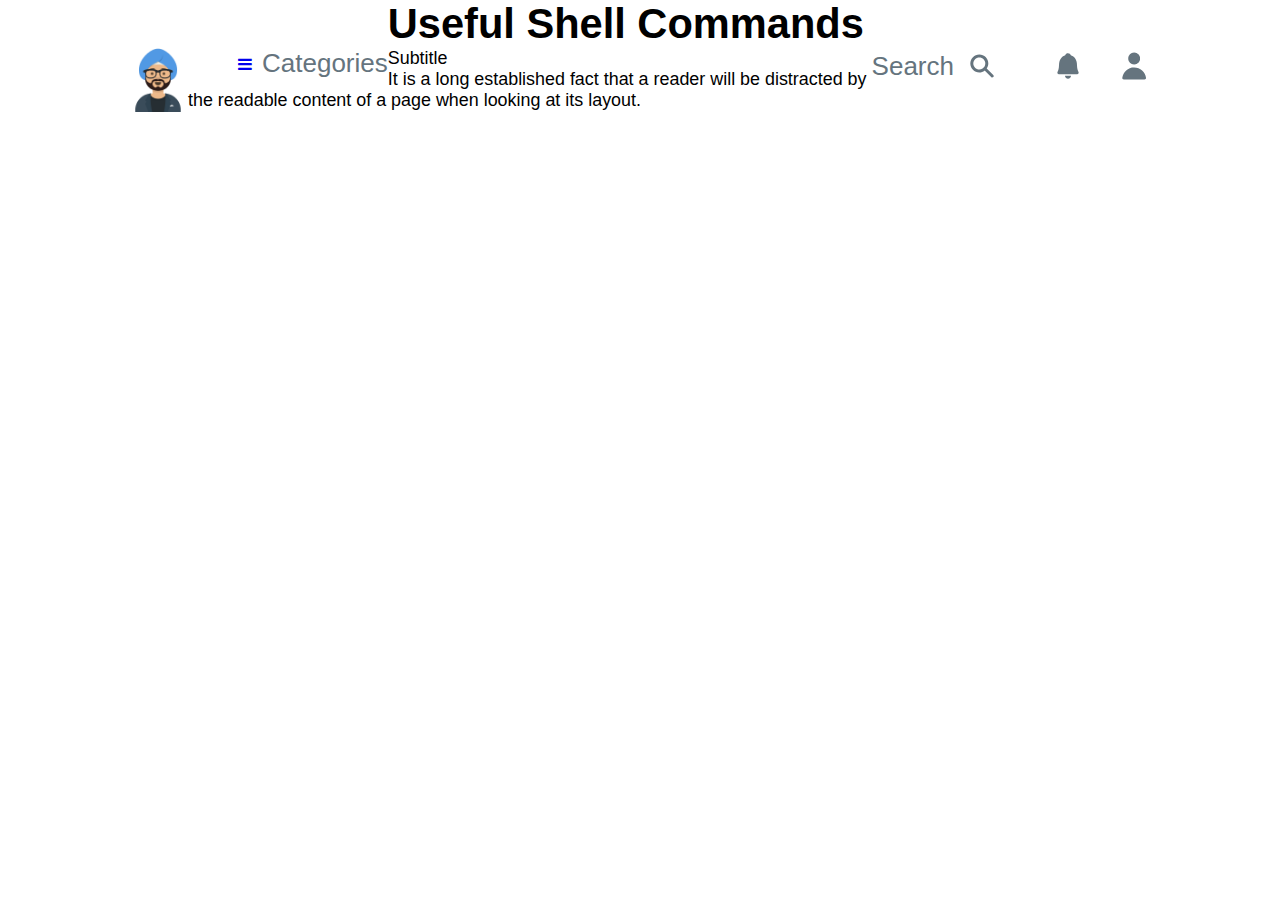
==== blog/index.html @ 7428a0bb "Add initial blog page." ====
<!DOCTYPE html>
<html>
<head>
	<title>Jasmeet Singh's Blog</title>
	<meta charset="UTF-8">
	<meta name="viewport" content="width=device-width, initial-scale=1.0">
	<meta name="theme-color" content="#242424">
	<link rel="icon" sizes="192x192" href="resources/avatar.png">
	<link rel="stylesheet" href="https://cdnjs.cloudflare.com/ajax/libs/font-awesome/4.7.0/css/font-awesome.min.css" type="text/css">
	<link rel="stylesheet" type="text/css" href="style.css">
</head>
<body>

	<!-- Navigation Bar -->
	<div class="nav">
		<div class="navWrapper">
			<a href="#"><img class="avatar" src="../resources/avatar.png" alt="avatar image" /></a>
			<a href="#"><div class="menu"><i class="fa fa-bars"></i><p>Categories</p></div></a>
			<div class="right">
				<a href="#">
					<div class="search"><p>Search</p><img src="../img/searchIcon.png" /></div>
				</a>
				<a href="#" class="navIcon"><img src="../img/bellIcon.png"></a>
				<a href="#"><img src="../img/profileIcon.png"></a>
			</div>
		</div>
	</div>

	<!-- -->
	<div class="imageSEction">
		<div class="imageSectionWrapper">
			<div class="blogPostInfo">
				<h1>Useful Shell Commands</h1>
				<div class="info">
					<p>Subtitle</p>
					<p>It is a long established fact that a reader will be distracted by the readable content of a page when looking at its layout.</p>
				</div>
			</div>
		</div>
	</div>


</body>
</html>
---- blog/style.css ----
* {
	margin: 0;
	padding: 0;
	border: 0;
	outline: 0;
	font-size: 100%;
	vertical-align: baseline;
	background: transparent;
}

html {
	font-family: Arial, Helvetica, sans-serif;

}

p {
  font-size: calc(16px + 0.15vw);
}

h1 {
  font-size: calc(32px + 0.75vw);
}

h2 {
 font-size: calc(24px + 0.5vw); 
}

h3 {
  font-size: calc(20px + 0.4vw);
}

h4 {
  font-size: calc(16px + 0.35vw);
}

h5 {
  font-size: calc(14px + 0.225vw);
}

h6 {
  font-size: calc(14px + 0.2vw);
}

.blue {
	color: #1f98ff;
}

.bold {
	font-weight: 500;
}

.nav {
	width: 100%;
}

.navWrapper {
	width: 80%;
	margin: auto;
}

.navWrapper a {
	float: left;
	margin-top: 3em;
	text-decoration: none;
}

.right {
	float: right;
}

.menu, .search {
	display: flex;
	align-items: center;
}

.menu i {
	margin-right: 10px;
}

.search img {
	margin-left: 10px;
}

.menu p, .search p {
	color: #65747e;
	font-size: 26px;
}

.menu {
	margin-left: 50px
}

.search {
	margin-right: 50px;
}

.navIcon {
	margin-right: 30px;
}

.avatar {
	width: 60px;
}

.imageSection {
	width: 100%;
}

.imageSectionWrapper {
	width: 80%;
	margin: auto;
	display: block;
	height: 800px
;}
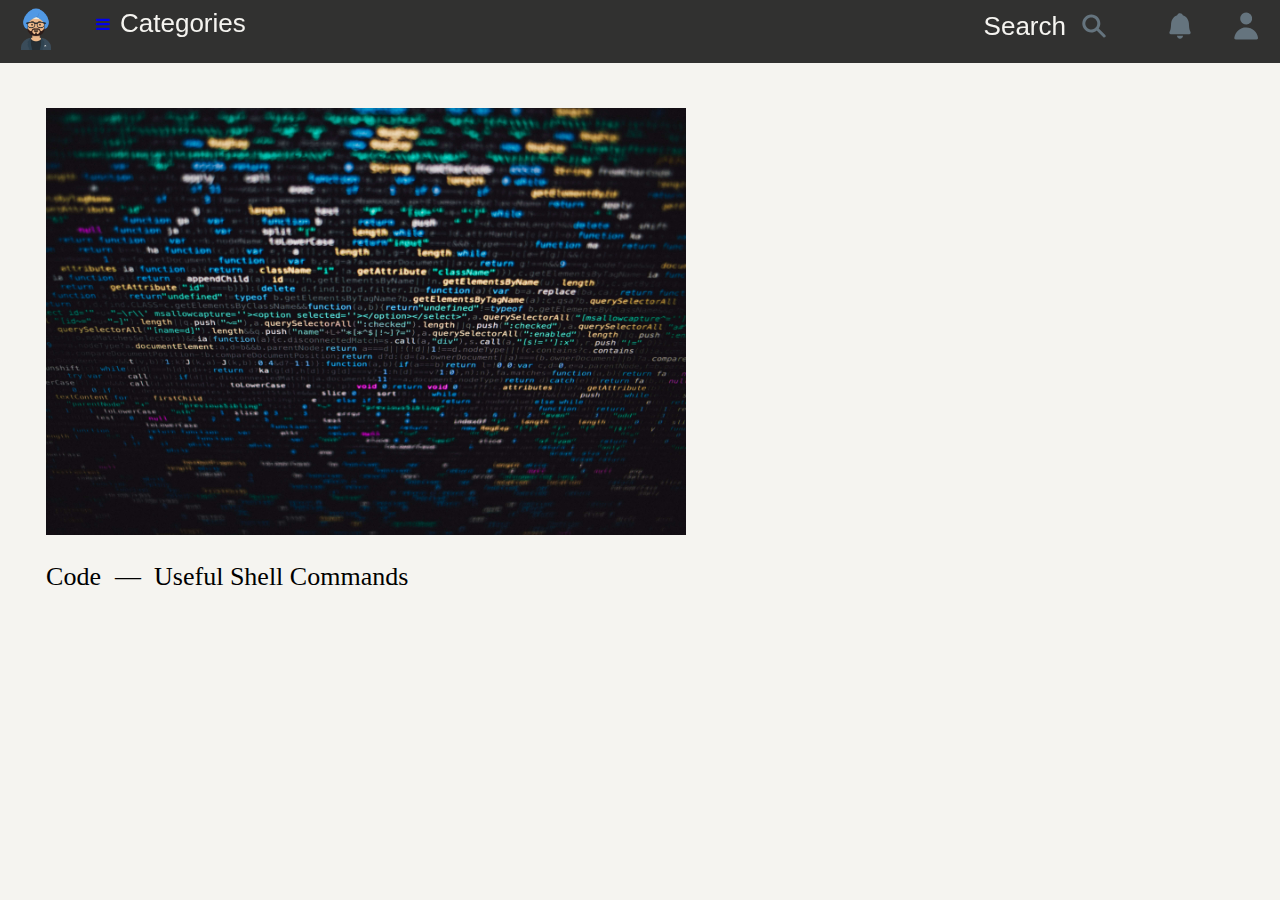
==== commit 93bd1161: "Write first blog post. Edit Navigation Bar Format" ====
--- a/blog/index.html
+++ b/blog/index.html
@@ -1,44 +1,65 @@
 <!DOCTYPE html>
 <html>
+
 <head>
 	<title>Jasmeet Singh's Blog</title>
 	<meta charset="UTF-8">
 	<meta name="viewport" content="width=device-width, initial-scale=1.0">
 	<meta name="theme-color" content="#242424">
 	<link rel="icon" sizes="192x192" href="resources/avatar.png">
-	<link rel="stylesheet" href="https://cdnjs.cloudflare.com/ajax/libs/font-awesome/4.7.0/css/font-awesome.min.css" type="text/css">
+	<link rel="stylesheet" href="https://cdnjs.cloudflare.com/ajax/libs/font-awesome/4.7.0/css/font-awesome.min.css"
+		type="text/css">
 	<link rel="stylesheet" type="text/css" href="style.css">
 </head>
+
 <body>
 
-	<!-- Navigation Bar -->
-	<div class="nav">
-		<div class="navWrapper">
-			<a href="#"><img class="avatar" src="../resources/avatar.png" alt="avatar image" /></a>
-			<a href="#"><div class="menu"><i class="fa fa-bars"></i><p>Categories</p></div></a>
-			<div class="right">
+	<!-- -->
+	<div class="main">
+		<!-- Navigation Bar -->
+		<div class="nav group">
+			<div class="navWrapper group">
+				<a href="#"><img class="avatar" src="../resources/avatar.png" alt="avatar image" /></a>
 				<a href="#">
-					<div class="search"><p>Search</p><img src="../img/searchIcon.png" /></div>
+					<div class="menu"><i class="fa fa-bars"></i>
+						<p>Categories</p>
+					</div>
 				</a>
-				<a href="#" class="navIcon"><img src="../img/bellIcon.png"></a>
-				<a href="#"><img src="../img/profileIcon.png"></a>
+				<div class="right">
+					<a href="#">
+						<div class="search">
+							<p>Search</p><img src="../img/searchIcon.png" />
+						</div>
+					</a>
+					<a href="#" class="navIcon"><img src="../img/bellIcon.png"></a>
+					<a href="#"><img src="../img/profileIcon.png"></a>
+				</div>
 			</div>
+		</div>
+
+
+		<div class="tileWrapper">
+			<article class="tile isWide grow">
+				<div>
+					<a href="UsefulShellCommands/index.html" class="tileImageWrapper">
+						<img src="UsefulShellCommands/commandPrompt.jpg" class="tileImage" alt="command prompt">
+					</a>
+
+					<h2 class="tileTitle">
+						<a href="UsefulShellCommands/index.html">
+							<span>Code</span>
+							<span class="tileDescription">
+								<span aria-hidden="true" class="tile__separator">&nbsp;—&nbsp;</span>
+								Useful Shell Commands
+							</span>
+						</a>
+					</h2>
+				</div>
+
+			</article>
 		</div>
 	</div>
 
-	<!-- -->
-	<div class="imageSEction">
-		<div class="imageSectionWrapper">
-			<div class="blogPostInfo">
-				<h1>Useful Shell Commands</h1>
-				<div class="info">
-					<p>Subtitle</p>
-					<p>It is a long established fact that a reader will be distracted by the readable content of a page when looking at its layout.</p>
-				</div>
-			</div>
-		</div>
-	</div>
+</body>
 
-
-</body>
 </html>--- a/blog/style.css
+++ b/blog/style.css
@@ -1,16 +1,19 @@
 * {
-	margin: 0;
-	padding: 0;
-	border: 0;
-	outline: 0;
-	font-size: 100%;
-	vertical-align: baseline;
-	background: transparent;
+  margin: 0;
+  padding: 0;
+  border: 0;
+  outline: 0;
+  font-size: 100%;
+  vertical-align: baseline;
+  background: transparent;
 }
 
 html {
-	font-family: Arial, Helvetica, sans-serif;
-
+  font-family: Arial, Helvetica, sans-serif;
+}
+
+body {
+  background: #f5f4f0;
 }
 
 p {
@@ -22,7 +25,7 @@
 }
 
 h2 {
- font-size: calc(24px + 0.5vw); 
+  font-size: calc(24px + 0.5vw);
 }
 
 h3 {
@@ -42,73 +45,189 @@
 }
 
 .blue {
-	color: #1f98ff;
+  color: #1f98ff;
 }
 
 .bold {
-	font-weight: 500;
+  font-weight: 500;
 }
 
 .nav {
-	width: 100%;
+  width: 100%;
+  position: fixed;
+  backface-visibility: hidden;
+  top: 0;
+  left: 0;
+  width: 100%;
+  height: 63px;
+  background: transparent;
+  z-index: 9999;
+  transition: background 200ms ease-out;
+  -webkit-transition: background 200ms ease-out;
+  will-change: background;
+  background: rgba(0, 0, 0, 0.8);
 }
 
 .navWrapper {
-	width: 80%;
-	margin: auto;
+  width: 80%;
+  margin: auto;
+  /*opacity: 0.8;*/
+  filter: alpha(opacity=50);
+  position: absolute;
+  top: 0;
+  left: 0;
+  width: 100%;
+  height: 63px;
 }
 
 .navWrapper a {
-	float: left;
-	margin-top: 3em;
-	text-decoration: none;
+  float: left;
+  margin-top: 0.5em;
+  text-decoration: none;
 }
 
 .right {
-	float: right;
-}
-
-.menu, .search {
-	display: flex;
-	align-items: center;
+  float: right;
+  margin-right: 1em;
+}
+
+.menu,
+.search {
+  display: flex;
+  align-items: center;
 }
 
 .menu i {
-	margin-right: 10px;
+  margin-right: 10px;
 }
 
 .search img {
-	margin-left: 10px;
-}
-
-.menu p, .search p {
-	color: #65747e;
-	font-size: 26px;
+  margin-left: 10px;
+}
+
+.menu p,
+.search p {
+  color:#f5f4f0;
+  font-size: 26px;
 }
 
 .menu {
-	margin-left: 50px
+  margin-left: 40px;
 }
 
 .search {
-	margin-right: 50px;
+  margin-right: 50px;
 }
 
 .navIcon {
-	margin-right: 30px;
+  margin-right: 30px;
 }
 
 .avatar {
-	width: 60px;
-}
-
-.imageSection {
-	width: 100%;
-}
-
-.imageSectionWrapper {
-	width: 80%;
-	margin: auto;
-	display: block;
-	height: 800px
-;}+  width: 40px;
+  margin-left: 1em;
+  /*margin-top: 0.5em;*/
+}
+
+.main {
+  min-height: 100vh;
+  display: block;
+  position: relative;
+  /*margin-top: 63px;*/
+}
+
+.tileWrapper {
+  position: relative;
+  font-size: 0;
+  padding-bottom: 7vh;
+  padding-top: 63px;
+}
+
+@media screen and (max-width: 700px) {
+  .tile,
+  .tile.isWide {
+    width: 100%;
+  }
+}
+
+@media screen and (max-width: 1023px) {
+  .tile,
+  .tile.isWide {
+    width: 50%;
+  }
+}
+
+.tile.isWide {
+  width: 50%;
+}
+
+@media screen and (max-width: 700px) {
+  .tile {
+    margin-top: 0;
+    margin-bottom: 30px;
+  }
+}
+
+.tile {
+  position: relative;
+  display: inline-block;
+  vertical-align: middle;
+  padding: 0 3.6vw;
+  margin-top: 5vh;
+  text-align: left;
+  margin-bottom: 5vh;
+  width: 33.333333333333336%;
+}
+
+.tileImageWrapper {
+  overflow: hidden;
+  display: inline-block;
+  margin-bottom: 23px;
+  width: 100%;
+}
+
+.tileImage {
+  width: 100%;
+  position: relative;
+}
+
+.tileTitle {
+  position: relative;
+  font-weight: 400;
+  font-family: "SegoeUI";
+  font-weight: normal;
+}
+
+.is-active .tileImageWrapper {
+  opacity: 1;
+  transform: translateZ(0);
+}
+
+.tileTitle span {
+  color: #000;
+  position: relative;
+  display: inline;
+  font-size: calc(20px + (30 - 20) * (100vw - 320px) / (1920 - 320));
+  line-height: 1.433333333333333;
+}
+.tileDescription {
+  position: relative;
+  font-family: "SegoeUI-Light";
+  font-weight: 100;
+}
+
+a {
+  text-decoration: none;
+}
+.grow {
+  transition: transform 0.2s; /* Animation */
+}
+.grow:hover {
+  transform: scale(1.1);
+}
+
+.group:after {
+  content: "";
+  display: table;
+  clear: both;
+}
